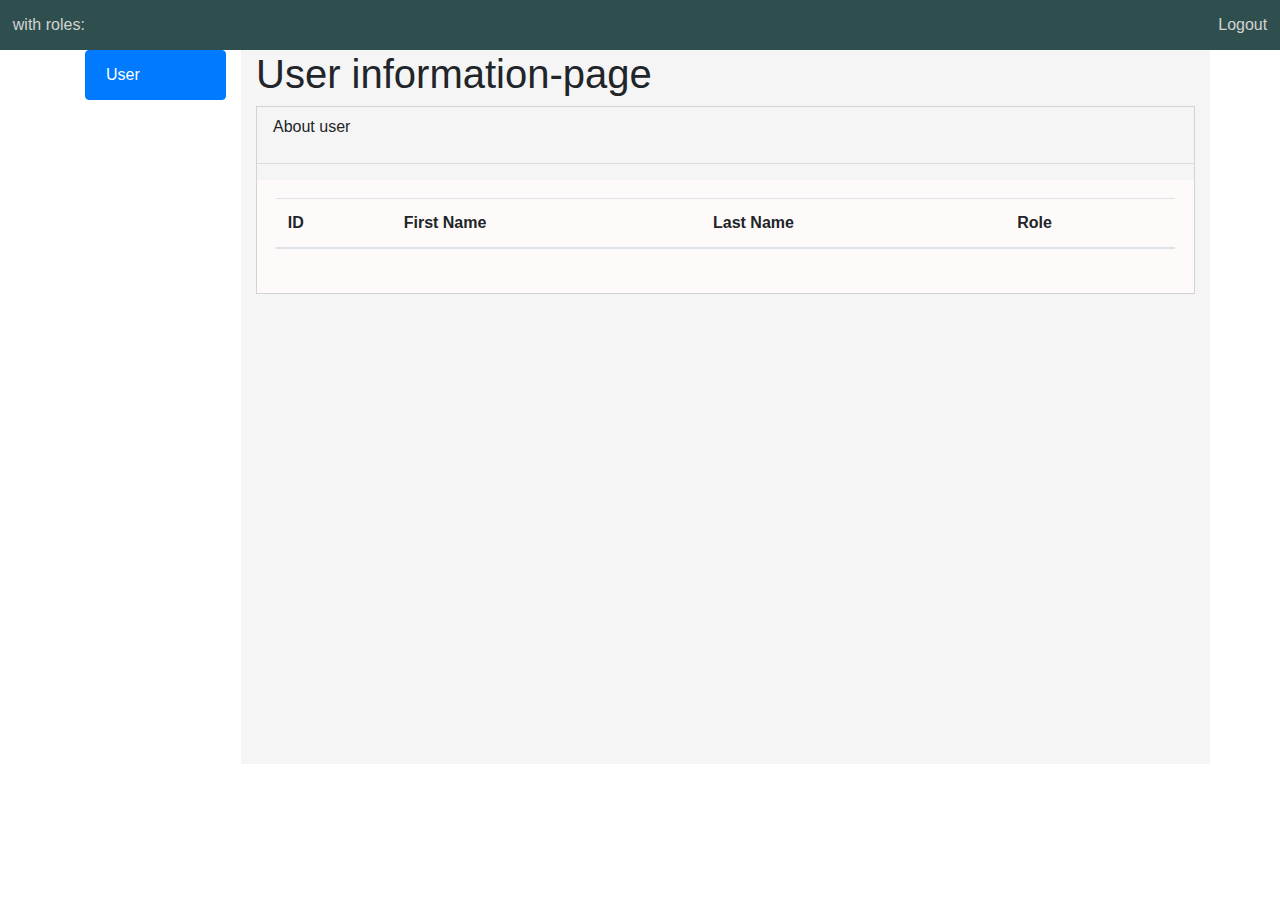
==== src/main/resources/templates/user.html @ 092bf0a1 "first commit" ====
<!DOCTYPE html>
<html lang="en" xmlns="http://www.w3.org/1999/xhtml" xmlns:th="http://www.thymeleaf.org">
<head>
    <meta charset="UTF-8">
    <meta name="viewport" content="width=device-width, initial-scale=1, shrink-to-fit=no">

    <link rel="stylesheet" href="https://stackpath.bootstrapcdn.com/bootstrap/4.3.1/css/bootstrap.min.css" integrity="sha384-ggOyR0iXCbMQv3Xipma34MD+dH/1fQ784/j6cY/iJTQUOhcWr7x9JvoRxT2MZw1T" crossorigin="anonymous">
    <title>USER</title>
</head>
<body>
<!--======================  header ========================================================-->
<div class="header" style="background-color: darkslategrey; color: lightgray;  padding: 1% 1%">
    <b><span th:object="${user}" th:text="${user.getUsername()}" ></span></b>
    <span>with roles: </span>
    <span th:text="${user.roleToString}"></span>
    <span style="float:right; color:lightgray"><a style="color:lightgray" th:href="logout">Logout</a></span>
    <div id="userIdSpan" th:data-userId = "${user.getId()}"></div>
</div>
<!--===============================================================================-->
<div class="container" style="width: 95%; height: 95%; ">
    <div class="row">
        <!--====================== Левая колонка ==================================-->
        <div class="col"  style="max-width:15%;max-height:95%;"  >
            <ul class="list-group">
                <li class="list-group-item active">User</li>
            </ul>

        </div>
        <!--=======================Правая колонка=============================-->
        <div class="col"  style="max-width: 85%; max-height: 95%; background-color:#F5F5F5">
            <div><h1>User information-page</h1></div>
            <!--=======================================Вывод инфы=========================================-->

            <div  style="border:solid lightgray 1px ; margin-bottom:50%"> <!--рамка-->
              <div>
                <ul class="nav nav">
                    <li class="nav-item"><a class="nav-link active" aria-current="page" >About user</a> </li>
                </ul>
              </div>
                <hr>
            <!--================ картотека=========================================================-->
            <div class="tab-content" >
                <!-- Первый блок (он отображается по умолчанию, т.к. имеет классы show и active) -->
                <div class="tab-pane fade show active" style="background-color: snow">
                    <div style="background-color: snow; padding: 2% 2% 3% 2%">
                        <table class="table" id="userTabl" >
                            <thead>
                                <tr style="background-color: snow">
                                    <th>ID</th>
                                    <th>First Name</th>
                                    <th>Last Name</th>
                                    <th>Role</th>
                                </tr>
                            </thead>
                            <tbody>

                            </tbody>
                        </table>
                    </div>
                </div> <!--tab - pane-->
            </div> <!--контент--->
            </div> <!--рамка-->
        </div><!-- конец правой колонки -->
    </div>
</div>

<script src="static/onlyUser.js" th:src="@{/onlyUser.js}" type="text/javascript"></script>

<script src="https://code.jquery.com/jquery-3.3.1.slim.min.js" integrity="sha384-q8i/X+965DzO0rT7abK41JStQIAqVgRVzpbzo5smXKp4YfRvH+8abtTE1Pi6jizo" crossorigin="anonymous"></script>
<script src="https://cdnjs.cloudflare.com/ajax/libs/popper.js/1.14.7/umd/popper.min.js" integrity="sha384-UO2eT0CpHqdSJQ6hJty5KVphtPhzWj9WO1clHTMGa3JDZwrnQq4sF86dIHNDz0W1" crossorigin="anonymous"></script>
<script src="https://stackpath.bootstrapcdn.com/bootstrap/4.3.1/js/bootstrap.min.js" integrity="sha384-JjSmVgyd0p3pXB1rRibZUAYoIIy6OrQ6VrjIEaFf/nJGzIxFDsf4x0xIM+B07jRM" crossorigin="anonymous"></script>

</body>
</html>
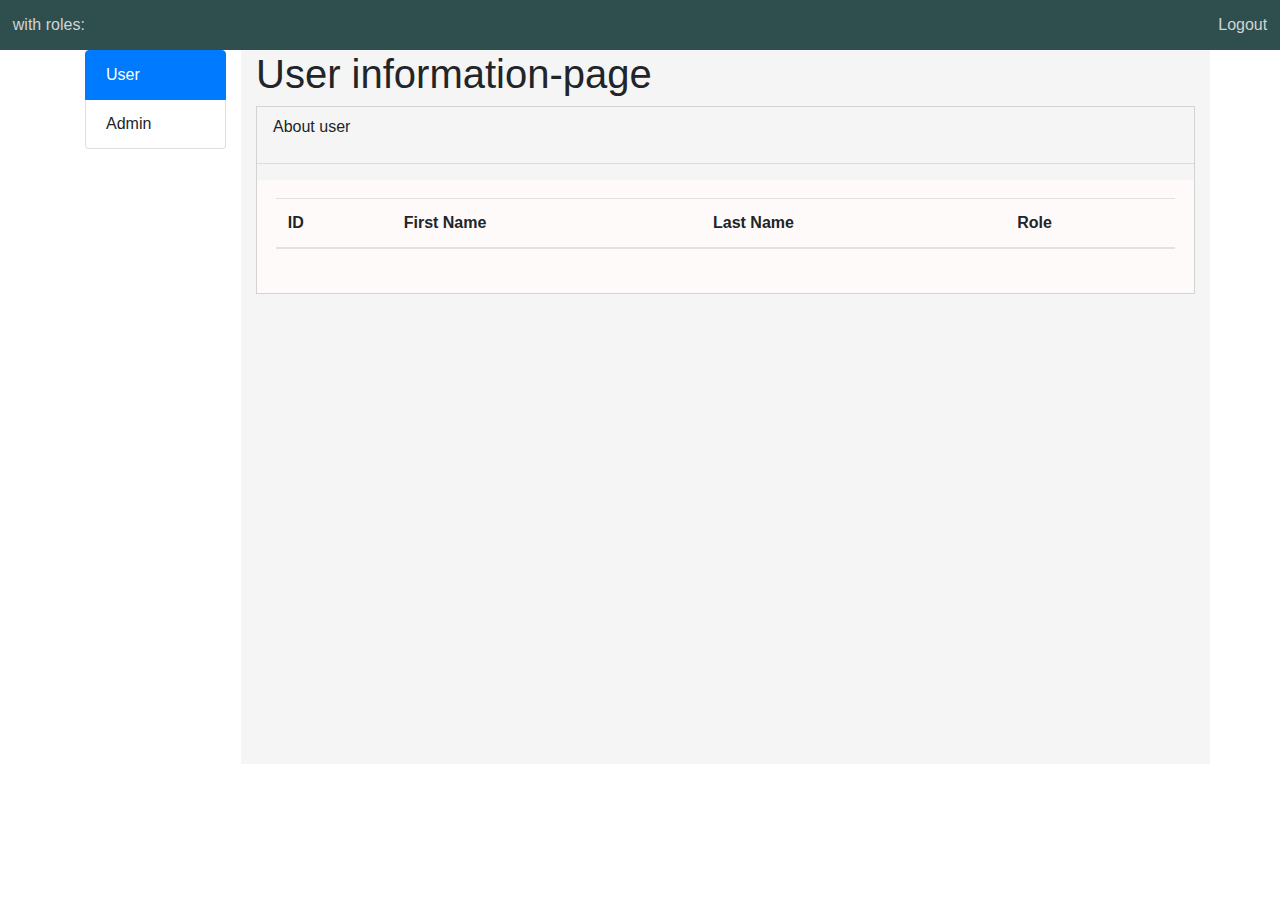
==== commit 97ebfbdf: "5 commit" ====
--- a/src/main/resources/templates/user.html
+++ b/src/main/resources/templates/user.html
@@ -10,11 +10,10 @@
 <body>
 <!--======================  header ========================================================-->
 <div class="header" style="background-color: darkslategrey; color: lightgray;  padding: 1% 1%">
-    <b><span th:object="${user}" th:text="${user.getUsername()}" ></span></b>
+    <span id="principalName"></span>
     <span>with roles: </span>
-    <span th:text="${user.roleToString}"></span>
+    <span id="principalRole"></span>
     <span style="float:right; color:lightgray"><a style="color:lightgray" th:href="logout">Logout</a></span>
-    <div id="userIdSpan" th:data-userId = "${user.getId()}"></div>
 </div>
 <!--===============================================================================-->
 <div class="container" style="width: 95%; height: 95%; ">
@@ -23,6 +22,7 @@
         <div class="col"  style="max-width:15%;max-height:95%;"  >
             <ul class="list-group">
                 <li class="list-group-item active">User</li>
+                <li class="list-group-item"><a th:href="admin">Admin</a></li>
             </ul>
 
         </div>
@@ -65,7 +65,7 @@
 </div>
 
 <script src="static/onlyUser.js" th:src="@{/onlyUser.js}" type="text/javascript"></script>
-
+<script src="static/principal.js" th:src="@{/principal.js}" type="text/javascript"></script>
 <script src="https://code.jquery.com/jquery-3.3.1.slim.min.js" integrity="sha384-q8i/X+965DzO0rT7abK41JStQIAqVgRVzpbzo5smXKp4YfRvH+8abtTE1Pi6jizo" crossorigin="anonymous"></script>
 <script src="https://cdnjs.cloudflare.com/ajax/libs/popper.js/1.14.7/umd/popper.min.js" integrity="sha384-UO2eT0CpHqdSJQ6hJty5KVphtPhzWj9WO1clHTMGa3JDZwrnQq4sF86dIHNDz0W1" crossorigin="anonymous"></script>
 <script src="https://stackpath.bootstrapcdn.com/bootstrap/4.3.1/js/bootstrap.min.js" integrity="sha384-JjSmVgyd0p3pXB1rRibZUAYoIIy6OrQ6VrjIEaFf/nJGzIxFDsf4x0xIM+B07jRM" crossorigin="anonymous"></script>
